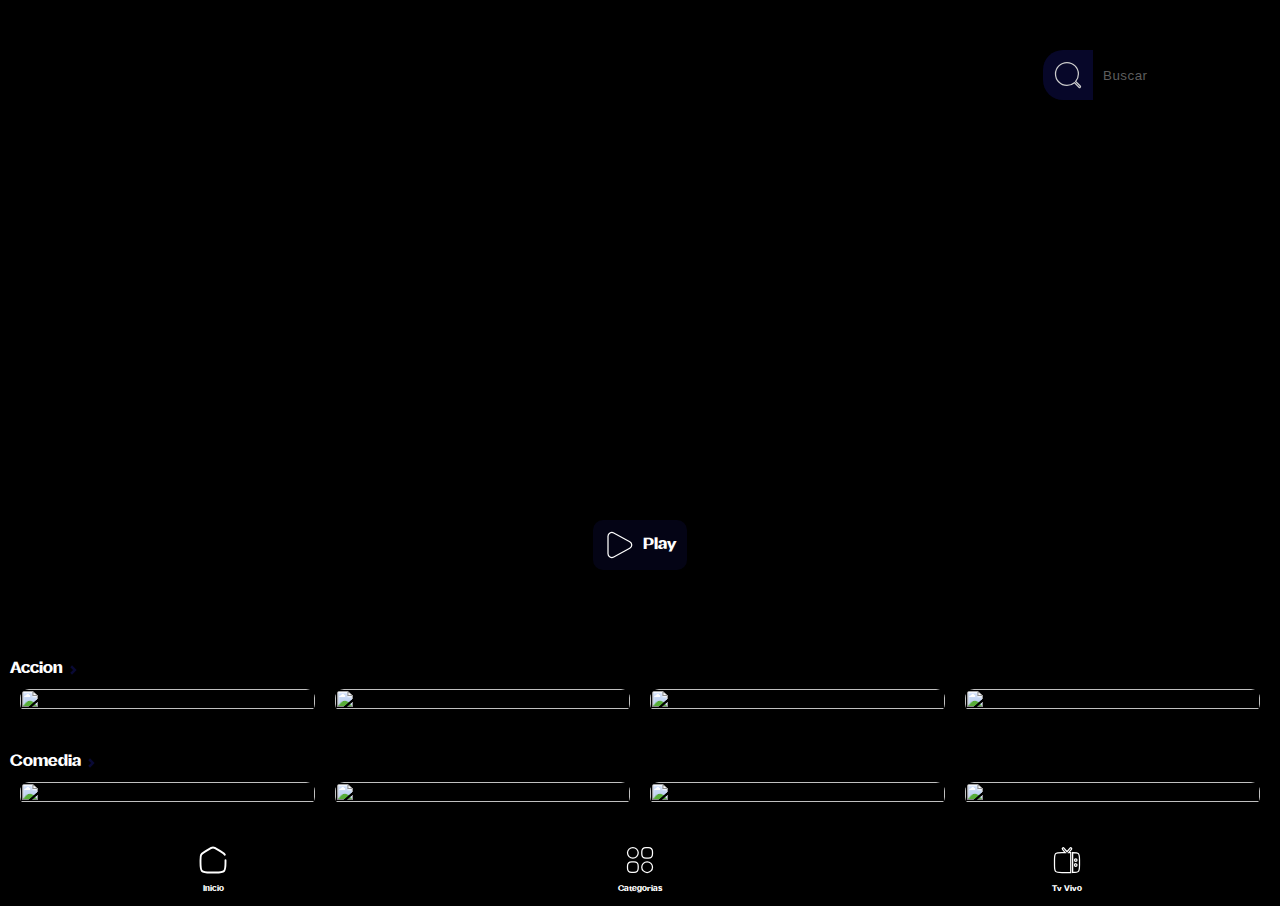
==== index.html @ 4cda4811 "Update index.html" ====
<!DOCTYPE html>
<html lang="en">
<head>
    <meta charset="UTF-8">
    <meta name="viewport" content="width=device-width, initial-scale=1.0">
    <link rel="stylesheet" href="styles.css">
    <title>Evolum</title>
</head>
<body>

<div class="buscador">
    <div class="contencedor-buscador">
    <svg class="iconos-svg-lupa" xmlns="http://www.w3.org/2000/svg" width="800px" height="800px" viewBox="0 0 24 24" fill="none">
        <path fill-rule="evenodd" clip-rule="evenodd" d="M21.7883 21.7883C22.0706 21.506 22.0706 21.0483 21.7883 20.7659L18.1224 17.1002C19.4884 15.5007 20.3133 13.425 20.3133 11.1566C20.3133 6.09956 16.2137 2 11.1566 2C6.09956 2 2 6.09956 2 11.1566C2 16.2137 6.09956 20.3133 11.1566 20.3133C13.4249 20.3133 15.5006 19.4885 17.1 18.1225L20.7659 21.7883C21.0483 22.0706 21.506 22.0706 21.7883 21.7883Z"></path>
        </svg>
    <input type="text" placeholder="Buscar" class="buscador-input">
</div>
</div>

<div class="menu">
        <div class="opciones-texto-svg">
            <svg class="iconos-svg" xmlns="http://www.w3.org/2000/svg" width="800px" height="800px" viewBox="0 0 24 24" fill="none">

                <path class="Logo-menu-svg-path" d="M22 12.2039V13.725C22 17.6258 22 19.5763 20.8284 20.7881C19.6569 22 17.7712 22 14 22H10C6.22876 22 4.34315 22 3.17157 20.7881C2 19.5763 2 17.6258 2 13.725V12.2039C2 9.91549 2 8.77128 2.5192 7.82274C3.0384 6.87421 3.98695 6.28551 5.88403 5.10813L7.88403 3.86687C9.88939 2.62229 10.8921 2 12 2C13.1079 2 14.1106 2.62229 16.116 3.86687L18.116 5.10812C20.0131 6.28551 20.9616 6.87421 21.4808 7.82274" stroke-width="1.5" stroke-linecap="round"></path>
                </svg>
            <p class="opciones-menu-p">
                Inicio
            </p>
        </div>
        <div class="opciones-texto-svg">
            <svg class="iconos-svg" xmlns="http://www.w3.org/2000/svg" width="800px" height="800px" viewBox="0 0 24 24" fill="none">
                <path class="Logo-menu-svg-path" d="M18.6695 2H16.7695C14.5895 2 13.4395 3.15 13.4395 5.33V7.23C13.4395 9.41 14.5895 10.56 16.7695 10.56H18.6695C20.8495 10.56 21.9995 9.41 21.9995 7.23V5.33C21.9995 3.15 20.8495 2 18.6695 2Z" />
                <path class="Logo-menu-svg-path" d="M7.24 13.4297H5.34C3.15 13.4297 2 14.5797 2 16.7597V18.6597C2 20.8497 3.15 21.9997 5.33 21.9997H7.23C9.41 21.9997 10.56 20.8497 10.56 18.6697V16.7697C10.57 14.5797 9.42 13.4297 7.24 13.4297Z" />
                <path class="Logo-menu-svg-path" d="M6.29 10.58C8.6593 10.58 10.58 8.6593 10.58 6.29C10.58 3.9207 8.6593 2 6.29 2C3.9207 2 2 3.9207 2 6.29C2 8.6593 3.9207 10.58 6.29 10.58Z" />
                <path class="Logo-menu-svg-path" d="M17.7099 22.0019C20.0792 22.0019 21.9999 20.0812 21.9999 17.7119C21.9999 15.3426 20.0792 13.4219 17.7099 13.4219C15.3406 13.4219 13.4199 15.3426 13.4199 17.7119C13.4199 20.0812 15.3406 22.0019 17.7099 22.0019Z" />
                </svg>
            <p class="opciones-menu-p">
                Categorias
            </p>
        </div>
        <div class="opciones-texto-svg">
            <svg class="iconos-svg" xmlns="http://www.w3.org/2000/svg" width="800px" height="800px" viewBox="0 0 24 24" fill="none">
                <path class="Logo-menu-svg-path" d="M22 16.0001V12.0001C22 9.17169 22 7.75747 21.1213 6.87879C20.296 6.05349 18.9983 6.00336 16.5 6.00031V21.9999C18.9983 21.9969 20.296 21.9467 21.1213 21.1214C22 20.2428 22 18.8285 22 16.0001ZM19 11C19.5523 11 20 11.4477 20 12C20 12.5523 19.5523 13 19 13C18.4477 13 18 12.5523 18 12C18 11.4477 18.4477 11 19 11ZM19 15C19.5523 15 20 15.4477 20 16C20 16.5523 19.5523 17 19 17C18.4477 17 18 16.5523 18 16C18 15.4477 18.4477 15 19 15Z" />
                <path class="Logo-menu-svg-path" d="M15.5694 3.48811L13.4163 6.00011H15V22.0001L8 22.0001C5.17157 22.0001 3.75736 22.0001 2.87868 21.1214C2 20.2428 2 18.8285 2 16.0001V12.0001C2 9.17169 2 7.75747 2.87868 6.87879C3.75736 6.00011 5.17157 6.00011 8 6.00011H10.5837L8.43054 3.48811C8.16098 3.17361 8.1974 2.70014 8.51189 2.43057C8.82639 2.16101 9.29986 2.19743 9.56943 2.51192L12 5.34757L14.4305 2.51192C14.7001 2.19743 15.1736 2.161 15.4881 2.43057C15.8026 2.70014 15.839 3.17361 15.5694 3.48811Z" />
                </svg>
            <p class="opciones-menu-p">
                Tv Vivo
            </p>
        </div>
</div>

<div class="imagen-grande">
    <img src="https://media.themoviedb.org/t/p/w1280/bJUykqWBzpE7qYfmPsdMAKNa3Ap.png" alt="" class="logo-img-grande">
        <a href="PELICULA/spider_Man_cruzando_el_multiverso.html" class="boton-ver-pelicula-imagen-grande"><svg class="play-svg" xmlns="http://www.w3.org/2000/svg" width="800px" height="800px" viewBox="0 0 24 24" fill="none">
            <path d="M21.4086 9.35258C23.5305 10.5065 23.5305 13.4935 21.4086 14.6474L8.59662 21.6145C6.53435 22.736 4 21.2763 4 18.9671L4 5.0329C4 2.72368 6.53435 1.26402 8.59661 2.38548L21.4086 9.35258Z" />
            </svg> Play</a>
        <div class="degradado-imagen-grande"></div>
        <div class="imagen-grande-img"></div>
</div>

<div class="peliculas-series">
    <p class="titulo-categoria">Accion <svg class="flecha-titulo" xmlns="http://www.w3.org/2000/svg" width="800px" height="800px" viewBox="0 0 16 16" fill="none">
        <path d="M8.1716 8.00003L3.58582 3.41424L6.41424 0.585815L13.8285 8.00003L6.41424 15.4142L3.58582 12.5858L8.1716 8.00003Z" fill="#000000"/>
        </svg></p>
    <div class="imagenes-peliculas-series">
        <a class="link-pelicula" href="PELICULA/deadpool_y_wolverine.html"><img class="img-peliculas-series-img" src="https://media.themoviedb.org/t/p/w1000_and_h563_face/oMJBJZ5N4J84Z56B6oYNc77C1wL.jpg" alt=""></a>
        <a class="link-pelicula" href="PELICULA/deadpool_y_wolverine.html"><img class="img-peliculas-series-img" src="https://media.themoviedb.org/t/p/w1000_and_h563_face/9TPE8OxQozui6weF2VM7WDGQ48t.jpg" alt=""></a>
        <a class="link-pelicula" href="PELICULA/deadpool_y_wolverine.html"><img class="img-peliculas-series-img" src="https://media.themoviedb.org/t/p/w1000_and_h563_face/1jxm0N4l4qwFiN3Nq47BBnRABAa.jpg" alt=""></a>
        <a class="link-pelicula" href="PELICULA/deadpool_y_wolverine.html"><img class="img-peliculas-series-img" src="https://media.themoviedb.org/t/p/w1000_and_h563_face/4dbuIpd2jHj0L4Tu2Uj7BTpiqBB.jpg" alt=""></a>
        <img class="img-peliculas-series-img" id="Img-ouculta" src="https://media.themoviedb.org/t/p/w1000_and_h563_face/h92NAX7mEsa2aeOEUqin1ciCdJ8.jpg" alt="">
        <img class="img-peliculas-series-img" id="Img-ouculta" src="https://media.themoviedb.org/t/p/w1000_and_h563_face/jpiw4h4VeSXlPjn6cLzSEeT6vDE.jpg" alt="">
    </div>
</div>

<div class="peliculas-series">
    <p class="titulo-categoria">Comedia <svg class="flecha-titulo" xmlns="http://www.w3.org/2000/svg" width="800px" height="800px" viewBox="0 0 16 16" fill="none">
        <path d="M8.1716 8.00003L3.58582 3.41424L6.41424 0.585815L13.8285 8.00003L6.41424 15.4142L3.58582 12.5858L8.1716 8.00003Z" fill="#000000"/>
        </svg></p>
    <div class="imagenes-peliculas-series">
        <img class="img-peliculas-series-img" src="https://media.themoviedb.org/t/p/w1000_and_h563_face/ckwhEokrbEahSjZHFraazSKwOov.jpg" alt="">
        <img class="img-peliculas-series-img" src="https://media.themoviedb.org/t/p/w1000_and_h563_face/pNcfXz4kbrd40hLyOLeKeU7MkYE.jpg" alt="">
        <img class="img-peliculas-series-img" src="https://media.themoviedb.org/t/p/w1000_and_h563_face/1jxm0N4l4qwFiN3Nq47BBnRABAa.jpg" alt="">
        <img class="img-peliculas-series-img" src="https://media.themoviedb.org/t/p/w1000_and_h563_face/893FGtOh9zMb9d5xXevIzheoge9.jpg" alt="">
        <img class="img-peliculas-series-img" id="Img-ouculta" src="https://media.themoviedb.org/t/p/w1000_and_h563_face/1uNB0B9396MQQrOU3fBH7ywkCAT.jpg" alt="">
        <img class="img-peliculas-series-img" id="Img-ouculta" src="https://media.themoviedb.org/t/p/w1000_and_h563_face/zqGECuqPliOQ4jv5PurgoPbQZ6a.jpg" alt="">
    </div>
</div>

<div class="espacio"></div>
</body>
</html>
---- styles.css ----
:root {
    --Evolum: hsl(240, 70%, 12%);
}
*{
    margin: 0px;
    padding: 0px;
    box-sizing: border-box;
    transition: 200ms;
    text-align: center;

}
@font-face {
    font-family: "MiFuente";
    src: url("FreganSansBold.otf") format("opentype"),
    font-weight
}
body{
    background-color: black;
    outline: none;
    -webkit-tap-highlight-color: transparent;
}

.menu {
    width: 100%;
    height: 60px;
    overflow: hidden;
    display: flex;
    justify-content: space-around;
    bottom: 0;
    position: fixed;
    background: #000000;
    align-items: center;
    transition: 100ms;
    z-index: 999;
}
.opciones-texto-svg {
    width: 50px;
    height: 50px;
    overflow: hidden;
}
svg.iconos-svg {
    width: 30px;
    height: 30px;
    margin: 0px 10px;
    stroke: white;
    cursor: pointer;
}

svg.iconos-svg:hover{
    stroke: var(--Evolum);

}
p.opciones-menu-p {
    text-align: center;
    font-family: 'MiFuente';
    font-size: .5rem;
    color: white;
    margin: 5px 0px 0px 0px ;
}
.imagen-grande {
    width: 100%;
    height: 70vh;
    overflow: hidden;
    position: relative;
    display: flex;
    justify-content: center;
    align-items: end;
}
.degradado-imagen-grande {
    width: 100%;
    height: 100%;
    position: absolute;
    background: linear-gradient(0deg, black, transparent 60%);
}
.imagen-grande-img {
    width: 100%;
    height: 70vh;
    background-size: cover;
    background-image: url(https://image.tmdb.org/t/p/original/kVd3a9YeLGkoeR50jGEXM6EqseS.jpg);
    background-position-y: top;
    background-position-x: center;
}
a.boton-ver-pelicula-imagen-grande {
    position: absolute;
    z-index: 2;
    color: white;
    width: fit-content;
    height: fit-content;
    margin: 0px 0px 60px;
    background: rgba(9, 9, 52, 0.40);
    padding: 10px;
    text-decoration: none;
    border-radius: 10px;
    font-family: 'MiFuente';
    font-size: 1rem;
    text-align: center;
    display: flex;
    align-items: center;
}
a.boton-ver-pelicula-imagen-grande:hover {
    background: var(--Evolum);
}

svg.play-svg {
    width: 30px;
    height: 30px;
    margin: 0px 10px 0px 0px;
}
svg.play-svg path {
stroke: white;
}
.buscador {
    width: 100%;
    height: 50px;
    position: fixed;
    z-index: 2;
    display: flex;
    justify-content: flex-end;
    margin: 50px 0px 0px 0px;
    align-items: center;
}
.contencedor-buscador {
    display: flex;
    align-items: center;
    background: var(--Evolum);
    height: 50px;
    border-top-left-radius: 20px;
    border-bottom-left-radius: 20px;
    opacity: .8;
}
.contencedor-buscador:hover{
opacity: 1;
}
input.buscador-input {
    height: 50px;
    background: black;
    border: none;
    color: white;
    outline: none;
    text-align: left;
    padding: 0px 0px 0px 10px;
    letter-spacing: .5px;
}

svg.iconos-svg-lupa{
    width: 30px;
    height: 30px;
    margin: 0px 10px;
    stroke: white;
    cursor: pointer;
}
.peliculas-series {
    margin: 30px 0px 0px 0px;
    width: 100%;
}
p.titulo-categoria {
    color: white;
    text-align: justify;
    width: fit-content;
    margin: 0px 0px 10px 10px;
    font-family: 'MiFuente';
    font-size: 1rem;
}
.imagenes-peliculas-series {
    width: 100%;
    height: fit-content;
    overflow: auto;
    padding: 0px 10px;
    display: flex
;
}

img.img-peliculas-series-img {
    width: 100%;
    padding: 10px;
    border-radius: 19px;
    height: fit-content;
    min-width: 230px;
}
.espacio{
    width: 100%;
    height: 90px;
    background-color: black;
}
p.titulo-categoria {
    color: white;
    text-align: justify;
    width: fit-content;
    margin: 0px 0px 0px 10px;
    font-family: 'MiFuente';
    display: flex
;
    align-items: center;
}
svg.flecha-titulo {
    width: 10px;
    height: 10px;
    margin: 0px 0px 0px 5px;
}
svg.flecha-titulo path {
fill: var(--Evolum);
}
#Img-ouculta{
    display: none;
}
img.logo-img-grande {
    position: absolute;
    width: 400px;
    margin: 0px 0px 130px 0px;
    z-index: 1;
}
.link-pelicula{
    width: min-content;
    width: 25%;
    min-width: 230px;
}
/* aca para abajo esta la parte de pelicula */
.video-pelicula{
    width: 100%;
    display: flex;
    justify-content: center;
    align-items: center;
  }
  
  .pelicula-mp4 {
  width: 100%;
  height: 50vh;
  object-fit: cover;
  border: none;
  max-width: 800px;
  }
  .play-reproducir-svg {
      position: absolute;
      width: 20%;
      height: 20%;
      z-index: 1;
  }
  svg.play-reproducir-svg path {
      stroke: var(--Evolum);
  }
  .degradado-padre {
      width: 100%;
      height: 50vh;
      position: absolute;
      display: flex;
      align-items: end;
  }
  .degradado-hijo {
      width: 100%;
      height: 10vh;
      background: linear-gradient(360deg, black, transparent 30%);
  }
  
  
  .informacion-pelicula-serie {
    margin: 30px 0px 0px 0px;
      position: absolute;
      width: 100%;
  }
  a.reproducir-pelicula {
      background: #090933;
      padding: 10px;
      display: flex;
      align-items: center;
      border-radius: 40px;
      color: white;
      text-decoration: none;
      font-family: 'MiFuente';
      width: fit-content;
      height: fit-content;
      margin: 0px 0px 0px 10px;
  }
  svg.play-reproducir-svg-2 {
      width: 30px;
      height: 30px;
      fill: white;
      margin: 0px 5px;
  }
  .botones-reproducir-compartir {
      width: 100%;
      height: fit-content;
      display: flex
  ;
  }
  a.compartir {
      display: flex;
      align-items: center;
      background: var(--Evolum);
      margin: 0px 10px;
      border-radius: 20px;
  }
  .logo-img {
      width: 100%;
      height: fit-content;
      display: flex
  ;
  }
  img.logo-pelicula-serie {
      width: 60%;
      margin: 20px 0px 0px 10px;
      max-width: 310px;
      min-width: 225px;
  }
  p.descripcion {
      width: 100%;
      color: #ffffffb3;
      text-align: justify;
      padding: 10px;
      font-size: 1rem;
      font-family: sans-serif;
      height: 100px;
      overflow: auto;
      margin: 10px 0px 0px 0px;
  }
  p.resumen {
    width: fit-content;
    margin: 40px 10px 0px 10px;
    color: white;
    text-align: justify;
    font-size: 1.3rem;
    font-family: 'MiFuente';
}
.imagenes-pelicula {
    width: 90%;
    margin: 30px 0px 0px 10%;
    padding: 10px 0px 10px 10px;
    background: hsl(240, 70%, 12%);
    border-top-left-radius: 30px;
    border-bottom-left-radius: 30px;
}
p.Galeria {
    color: white;
    font-size: 1.5rem;
    text-align: justify;
    margin: 0px 0px 10px 10px;
    width: fit-content;
    font-family: 'MiFuente';
}
.img-galeria {
    width: 100%;
    display: flex
;
}
.img-galeria {
    width: 100%;
    display: flex;
    overflow: auto;
}
img.img-galeria-img {
    width: 80%;
    padding: 5px;
    border-radius: 10px;
    object-fit: cover;
}
/* termina parte de la pelicula */
@media (max-width: 621px) {
    .imagen-grande-img {
        background-image: url(https://image.tmdb.org/t/p/original/uc5U4GCZu9Z2Zb3yqk5fZfLwawR.jpg);
        background-position-y: top;
        background-position-x: center;

    }
    #Img-ouculta{
        display: block;
    }
    img.logo-img-grande {
        position: absolute;
        width: 300px;
        margin: 0px 0px 130px 0px;
        z-index: 1;
    }
  }
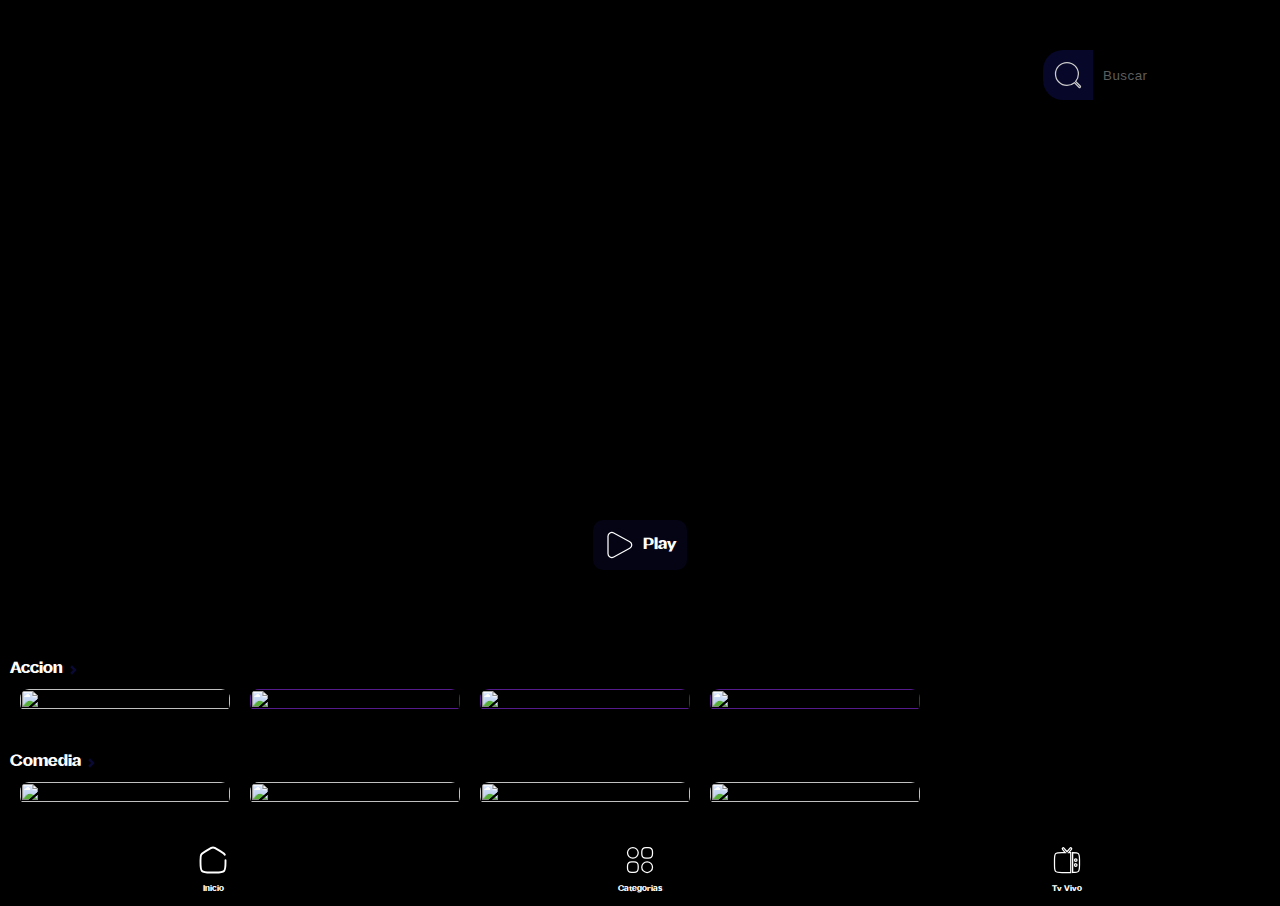
==== commit 62b50c8a: "Update index.html" ====
--- a/index.html
+++ b/index.html
@@ -7,6 +7,31 @@
     <title>Evolum</title>
 </head>
 <body>
+
+<style>
+.imagen-grande-img {
+    width: 100%;
+    height: 70vh;
+    background-size: cover;
+    background-image: url(https://image.tmdb.org/t/p/original/kVd3a9YeLGkoeR50jGEXM6EqseS.jpg);
+    background-position-y: top;
+    background-position-x: center;
+}
+@media (max-width: 621px) {
+    .imagen-grande-img {
+        background-image: url(https://image.tmdb.org/t/p/original/uc5U4GCZu9Z2Zb3yqk5fZfLwawR.jpg);
+        background-position-y: top;
+        background-position-x: center;
+
+    }
+    img.logo-img-grande {
+        position: absolute;
+        width: 300px;
+        margin: 0px 0px 130px 0px;
+        z-index: 1;
+    }
+  }
+</style>    
 
 <div class="buscador">
     <div class="contencedor-buscador">
@@ -64,11 +89,11 @@
         </svg></p>
     <div class="imagenes-peliculas-series">
         <a class="link-pelicula" href="PELICULA/deadpool_y_wolverine.html"><img class="img-peliculas-series-img" src="https://media.themoviedb.org/t/p/w1000_and_h563_face/oMJBJZ5N4J84Z56B6oYNc77C1wL.jpg" alt=""></a>
-        <a class="link-pelicula" href="PELICULA/deadpool_y_wolverine.html"><img class="img-peliculas-series-img" src="https://media.themoviedb.org/t/p/w1000_and_h563_face/9TPE8OxQozui6weF2VM7WDGQ48t.jpg" alt=""></a>
-        <a class="link-pelicula" href="PELICULA/deadpool_y_wolverine.html"><img class="img-peliculas-series-img" src="https://media.themoviedb.org/t/p/w1000_and_h563_face/1jxm0N4l4qwFiN3Nq47BBnRABAa.jpg" alt=""></a>
-        <a class="link-pelicula" href="PELICULA/deadpool_y_wolverine.html"><img class="img-peliculas-series-img" src="https://media.themoviedb.org/t/p/w1000_and_h563_face/4dbuIpd2jHj0L4Tu2Uj7BTpiqBB.jpg" alt=""></a>
-        <img class="img-peliculas-series-img" id="Img-ouculta" src="https://media.themoviedb.org/t/p/w1000_and_h563_face/h92NAX7mEsa2aeOEUqin1ciCdJ8.jpg" alt="">
-        <img class="img-peliculas-series-img" id="Img-ouculta" src="https://media.themoviedb.org/t/p/w1000_and_h563_face/jpiw4h4VeSXlPjn6cLzSEeT6vDE.jpg" alt="">
+        <a class="link-pelicula" href=""><img class="img-peliculas-series-img" src="https://media.themoviedb.org/t/p/w1000_and_h563_face/9TPE8OxQozui6weF2VM7WDGQ48t.jpg" alt=""></a>
+        <a class="link-pelicula" href=""><img class="img-peliculas-series-img" src="https://media.themoviedb.org/t/p/w1000_and_h563_face/1jxm0N4l4qwFiN3Nq47BBnRABAa.jpg" alt=""></a>
+        <a class="link-pelicula" href=""><img class="img-peliculas-series-img" src="https://media.themoviedb.org/t/p/w1000_and_h563_face/4dbuIpd2jHj0L4Tu2Uj7BTpiqBB.jpg" alt=""></a>
+        <a class="link-pelicula" href=""></a><img class="img-peliculas-series-img" id="Img-ouculta" src="https://media.themoviedb.org/t/p/w1000_and_h563_face/h92NAX7mEsa2aeOEUqin1ciCdJ8.jpg" alt=""></a>
+        <a class="link-pelicula" href=""></a><img class="img-peliculas-series-img" id="Img-ouculta" src="https://media.themoviedb.org/t/p/w1000_and_h563_face/jpiw4h4VeSXlPjn6cLzSEeT6vDE.jpg" alt=""></a>
     </div>
 </div>
 
@@ -77,12 +102,12 @@
         <path d="M8.1716 8.00003L3.58582 3.41424L6.41424 0.585815L13.8285 8.00003L6.41424 15.4142L3.58582 12.5858L8.1716 8.00003Z" fill="#000000"/>
         </svg></p>
     <div class="imagenes-peliculas-series">
-        <img class="img-peliculas-series-img" src="https://media.themoviedb.org/t/p/w1000_and_h563_face/ckwhEokrbEahSjZHFraazSKwOov.jpg" alt="">
-        <img class="img-peliculas-series-img" src="https://media.themoviedb.org/t/p/w1000_and_h563_face/pNcfXz4kbrd40hLyOLeKeU7MkYE.jpg" alt="">
-        <img class="img-peliculas-series-img" src="https://media.themoviedb.org/t/p/w1000_and_h563_face/1jxm0N4l4qwFiN3Nq47BBnRABAa.jpg" alt="">
-        <img class="img-peliculas-series-img" src="https://media.themoviedb.org/t/p/w1000_and_h563_face/893FGtOh9zMb9d5xXevIzheoge9.jpg" alt="">
-        <img class="img-peliculas-series-img" id="Img-ouculta" src="https://media.themoviedb.org/t/p/w1000_and_h563_face/1uNB0B9396MQQrOU3fBH7ywkCAT.jpg" alt="">
-        <img class="img-peliculas-series-img" id="Img-ouculta" src="https://media.themoviedb.org/t/p/w1000_and_h563_face/zqGECuqPliOQ4jv5PurgoPbQZ6a.jpg" alt="">
+        <a class="link-pelicula" href="PELICULA/padre_no_hay_mas_que_uno_3.html"><img class="img-peliculas-series-img" src="https://media.themoviedb.org/t/p/w1000_and_h563_face/ckwhEokrbEahSjZHFraazSKwOov.jpg" alt=""></a>
+         <a class="link-pelicula" href="PELICULA/padre_no_hay_mas_que_uno_3.html"><img class="img-peliculas-series-img" src="https://media.themoviedb.org/t/p/w1000_and_h563_face/pNcfXz4kbrd40hLyOLeKeU7MkYE.jpg" alt=""></a>
+         <a class="link-pelicula" href="PELICULA/padre_no_hay_mas_que_uno_3.html"><img class="img-peliculas-series-img" src="https://media.themoviedb.org/t/p/w1000_and_h563_face/1jxm0N4l4qwFiN3Nq47BBnRABAa.jpg" alt=""></a>
+         <a class="link-pelicula" href="PELICULA/padre_no_hay_mas_que_uno_3.html"><img class="img-peliculas-series-img" src="https://media.themoviedb.org/t/p/w1000_and_h563_face/893FGtOh9zMb9d5xXevIzheoge9.jpg" alt=""></a>
+         <a class="link-pelicula" href="PELICULA/padre_no_hay_mas_que_uno_3.html"><img class="img-peliculas-series-img" id="Img-ouculta" src="https://media.themoviedb.org/t/p/w1000_and_h563_face/1uNB0B9396MQQrOU3fBH7ywkCAT.jpg" alt=""></a>
+         <a class="link-pelicula" href="PELICULA/padre_no_hay_mas_que_uno_3.html"><img class="img-peliculas-series-img" id="Img-ouculta" src="https://media.themoviedb.org/t/p/w1000_and_h563_face/zqGECuqPliOQ4jv5PurgoPbQZ6a.jpg" alt=""></a>
     </div>
 </div>
 
--- a/styles.css
+++ b/styles.css
@@ -71,14 +71,6 @@
     height: 100%;
     position: absolute;
     background: linear-gradient(0deg, black, transparent 60%);
-}
-.imagen-grande-img {
-    width: 100%;
-    height: 70vh;
-    background-size: cover;
-    background-image: url(https://image.tmdb.org/t/p/original/kVd3a9YeLGkoeR50jGEXM6EqseS.jpg);
-    background-position-y: top;
-    background-position-x: center;
 }
 a.boton-ver-pelicula-imagen-grande {
     position: absolute;
@@ -347,26 +339,17 @@
     overflow: auto;
 }
 img.img-galeria-img {
-    width: 80%;
+    width: 251px;
     padding: 5px;
     border-radius: 10px;
     object-fit: cover;
+    height: 145px;
 }
 /* termina parte de la pelicula */
 @media (max-width: 621px) {
-    .imagen-grande-img {
-        background-image: url(https://image.tmdb.org/t/p/original/uc5U4GCZu9Z2Zb3yqk5fZfLwawR.jpg);
-        background-position-y: top;
-        background-position-x: center;
-
-    }
+
     #Img-ouculta{
         display: block;
     }
-    img.logo-img-grande {
-        position: absolute;
-        width: 300px;
-        margin: 0px 0px 130px 0px;
-        z-index: 1;
-    }
-  }
+
+  }
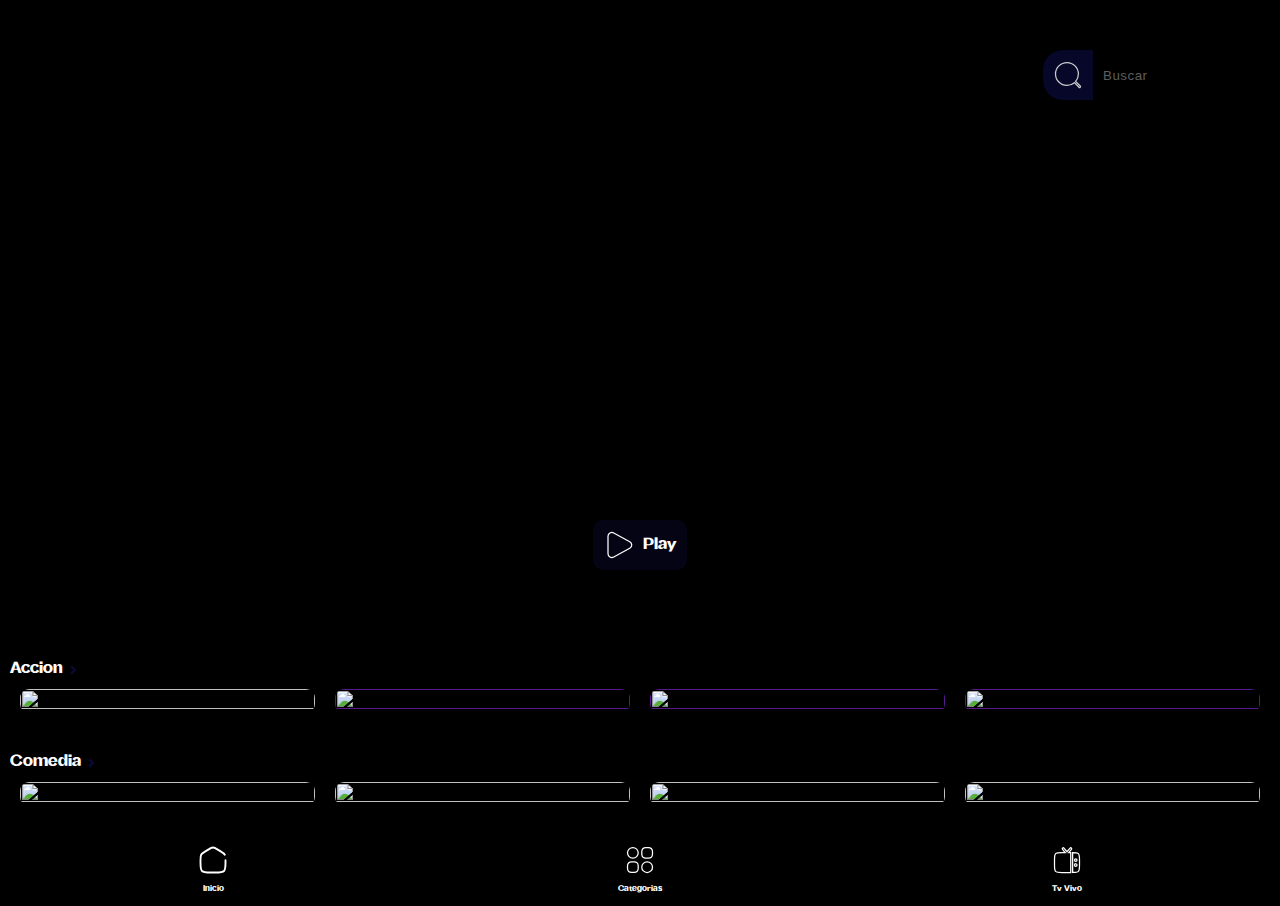
==== commit 412b226a: "Update index.html" ====
--- a/index.html
+++ b/index.html
@@ -92,8 +92,8 @@
         <a class="link-pelicula" href=""><img class="img-peliculas-series-img" src="https://media.themoviedb.org/t/p/w1000_and_h563_face/9TPE8OxQozui6weF2VM7WDGQ48t.jpg" alt=""></a>
         <a class="link-pelicula" href=""><img class="img-peliculas-series-img" src="https://media.themoviedb.org/t/p/w1000_and_h563_face/1jxm0N4l4qwFiN3Nq47BBnRABAa.jpg" alt=""></a>
         <a class="link-pelicula" href=""><img class="img-peliculas-series-img" src="https://media.themoviedb.org/t/p/w1000_and_h563_face/4dbuIpd2jHj0L4Tu2Uj7BTpiqBB.jpg" alt=""></a>
-        <a class="link-pelicula" href=""></a><img class="img-peliculas-series-img" id="Img-ouculta" src="https://media.themoviedb.org/t/p/w1000_and_h563_face/h92NAX7mEsa2aeOEUqin1ciCdJ8.jpg" alt=""></a>
-        <a class="link-pelicula" href=""></a><img class="img-peliculas-series-img" id="Img-ouculta" src="https://media.themoviedb.org/t/p/w1000_and_h563_face/jpiw4h4VeSXlPjn6cLzSEeT6vDE.jpg" alt=""></a>
+        <a class="link-pelicula" id="Img-ouculta"  href=""><img class="img-peliculas-series-img"src="https://media.themoviedb.org/t/p/w1000_and_h563_face/h92NAX7mEsa2aeOEUqin1ciCdJ8.jpg" alt=""></a>
+        <a class="link-pelicula" id="Img-ouculta" href=""><img class="img-peliculas-series-img" src="https://media.themoviedb.org/t/p/w1000_and_h563_face/jpiw4h4VeSXlPjn6cLzSEeT6vDE.jpg" alt=""></a>
     </div>
 </div>
 
@@ -102,12 +102,12 @@
         <path d="M8.1716 8.00003L3.58582 3.41424L6.41424 0.585815L13.8285 8.00003L6.41424 15.4142L3.58582 12.5858L8.1716 8.00003Z" fill="#000000"/>
         </svg></p>
     <div class="imagenes-peliculas-series">
-        <a class="link-pelicula" href="PELICULA/padre_no_hay_mas_que_uno_3.html"><img class="img-peliculas-series-img" src="https://media.themoviedb.org/t/p/w1000_and_h563_face/ckwhEokrbEahSjZHFraazSKwOov.jpg" alt=""></a>
+         <a class="link-pelicula" href="PELICULA/padre_no_hay_mas_que_uno_3.html"><img class="img-peliculas-series-img" src="https://media.themoviedb.org/t/p/w1000_and_h563_face/ckwhEokrbEahSjZHFraazSKwOov.jpg" alt=""></a>
          <a class="link-pelicula" href="PELICULA/padre_no_hay_mas_que_uno_3.html"><img class="img-peliculas-series-img" src="https://media.themoviedb.org/t/p/w1000_and_h563_face/pNcfXz4kbrd40hLyOLeKeU7MkYE.jpg" alt=""></a>
          <a class="link-pelicula" href="PELICULA/padre_no_hay_mas_que_uno_3.html"><img class="img-peliculas-series-img" src="https://media.themoviedb.org/t/p/w1000_and_h563_face/1jxm0N4l4qwFiN3Nq47BBnRABAa.jpg" alt=""></a>
          <a class="link-pelicula" href="PELICULA/padre_no_hay_mas_que_uno_3.html"><img class="img-peliculas-series-img" src="https://media.themoviedb.org/t/p/w1000_and_h563_face/893FGtOh9zMb9d5xXevIzheoge9.jpg" alt=""></a>
-         <a class="link-pelicula" href="PELICULA/padre_no_hay_mas_que_uno_3.html"><img class="img-peliculas-series-img" id="Img-ouculta" src="https://media.themoviedb.org/t/p/w1000_and_h563_face/1uNB0B9396MQQrOU3fBH7ywkCAT.jpg" alt=""></a>
-         <a class="link-pelicula" href="PELICULA/padre_no_hay_mas_que_uno_3.html"><img class="img-peliculas-series-img" id="Img-ouculta" src="https://media.themoviedb.org/t/p/w1000_and_h563_face/zqGECuqPliOQ4jv5PurgoPbQZ6a.jpg" alt=""></a>
+         <a class="link-pelicula" id="Img-ouculta" href="PELICULA/padre_no_hay_mas_que_uno_3.html"><img class="img-peliculas-series-img" src="https://media.themoviedb.org/t/p/w1000_and_h563_face/1uNB0B9396MQQrOU3fBH7ywkCAT.jpg" alt=""></a>
+         <a class="link-pelicula" id="Img-ouculta" href="PELICULA/padre_no_hay_mas_que_uno_3.html"><img class="img-peliculas-series-img" src="https://media.themoviedb.org/t/p/w1000_and_h563_face/zqGECuqPliOQ4jv5PurgoPbQZ6a.jpg" alt=""></a>
     </div>
 </div>
 
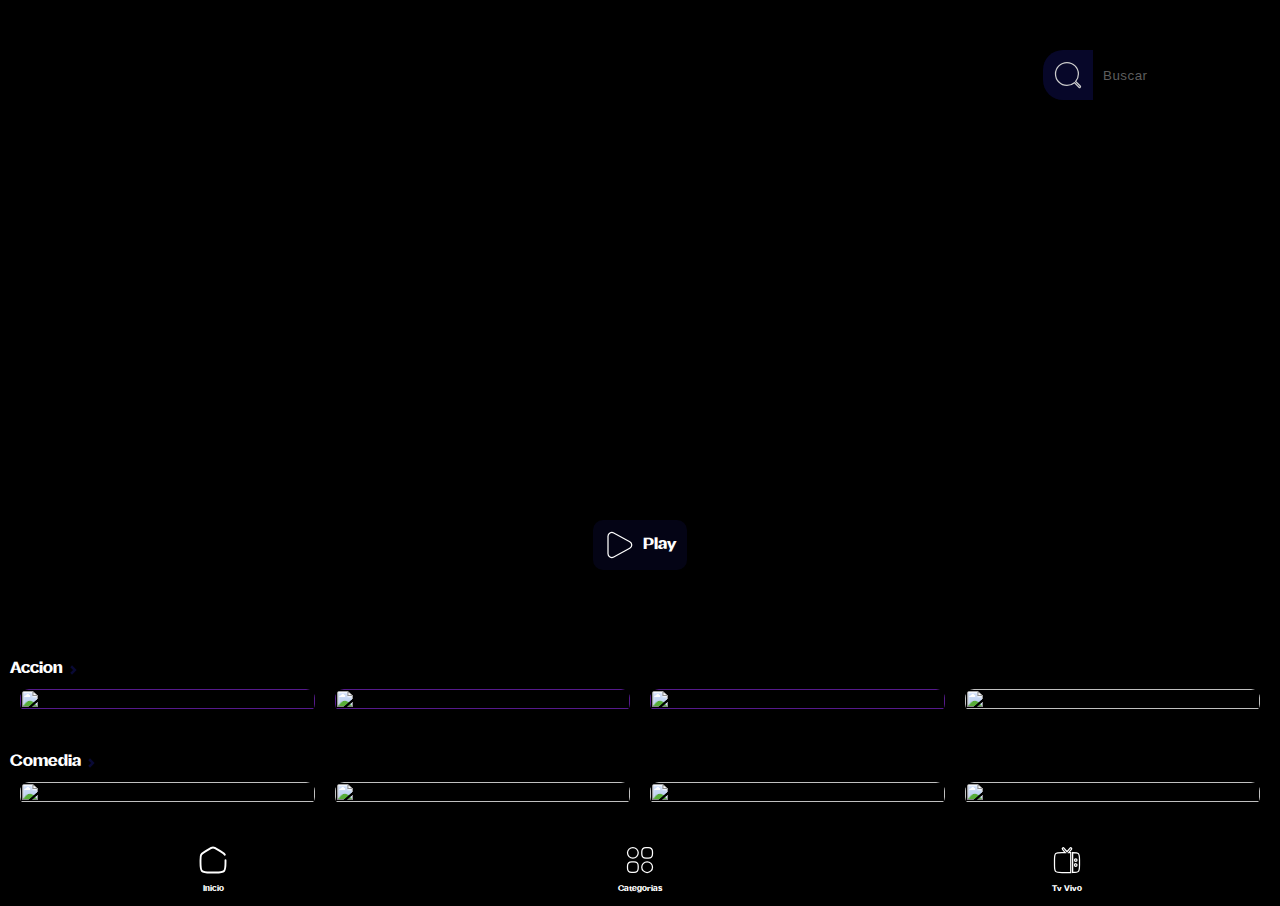
==== commit 2b140656: "Update index.html" ====
--- a/index.html
+++ b/index.html
@@ -88,10 +88,10 @@
         <path d="M8.1716 8.00003L3.58582 3.41424L6.41424 0.585815L13.8285 8.00003L6.41424 15.4142L3.58582 12.5858L8.1716 8.00003Z" fill="#000000"/>
         </svg></p>
     <div class="imagenes-peliculas-series">
-        <a class="link-pelicula" href="PELICULA/deadpool_y_wolverine.html"><img class="img-peliculas-series-img" src="https://media.themoviedb.org/t/p/w1000_and_h563_face/oMJBJZ5N4J84Z56B6oYNc77C1wL.jpg" alt=""></a>
+        <a class="link-pelicula" href=""><img class="img-peliculas-series-img" src="https://media.themoviedb.org/t/p/w1000_and_h563_face/oMJBJZ5N4J84Z56B6oYNc77C1wL.jpg" alt=""></a>
         <a class="link-pelicula" href=""><img class="img-peliculas-series-img" src="https://media.themoviedb.org/t/p/w1000_and_h563_face/9TPE8OxQozui6weF2VM7WDGQ48t.jpg" alt=""></a>
         <a class="link-pelicula" href=""><img class="img-peliculas-series-img" src="https://media.themoviedb.org/t/p/w1000_and_h563_face/1jxm0N4l4qwFiN3Nq47BBnRABAa.jpg" alt=""></a>
-        <a class="link-pelicula" href=""><img class="img-peliculas-series-img" src="https://media.themoviedb.org/t/p/w1000_and_h563_face/4dbuIpd2jHj0L4Tu2Uj7BTpiqBB.jpg" alt=""></a>
+        <a class="link-pelicula" href="PELICULA/deadpool_y_wolverine.html"><img class="img-peliculas-series-img" src="https://media.themoviedb.org/t/p/w1000_and_h563_face/4dbuIpd2jHj0L4Tu2Uj7BTpiqBB.jpg" alt=""></a>
         <a class="link-pelicula" id="Img-ouculta"  href=""><img class="img-peliculas-series-img"src="https://media.themoviedb.org/t/p/w1000_and_h563_face/h92NAX7mEsa2aeOEUqin1ciCdJ8.jpg" alt=""></a>
         <a class="link-pelicula" id="Img-ouculta" href=""><img class="img-peliculas-series-img" src="https://media.themoviedb.org/t/p/w1000_and_h563_face/jpiw4h4VeSXlPjn6cLzSEeT6vDE.jpg" alt=""></a>
     </div>
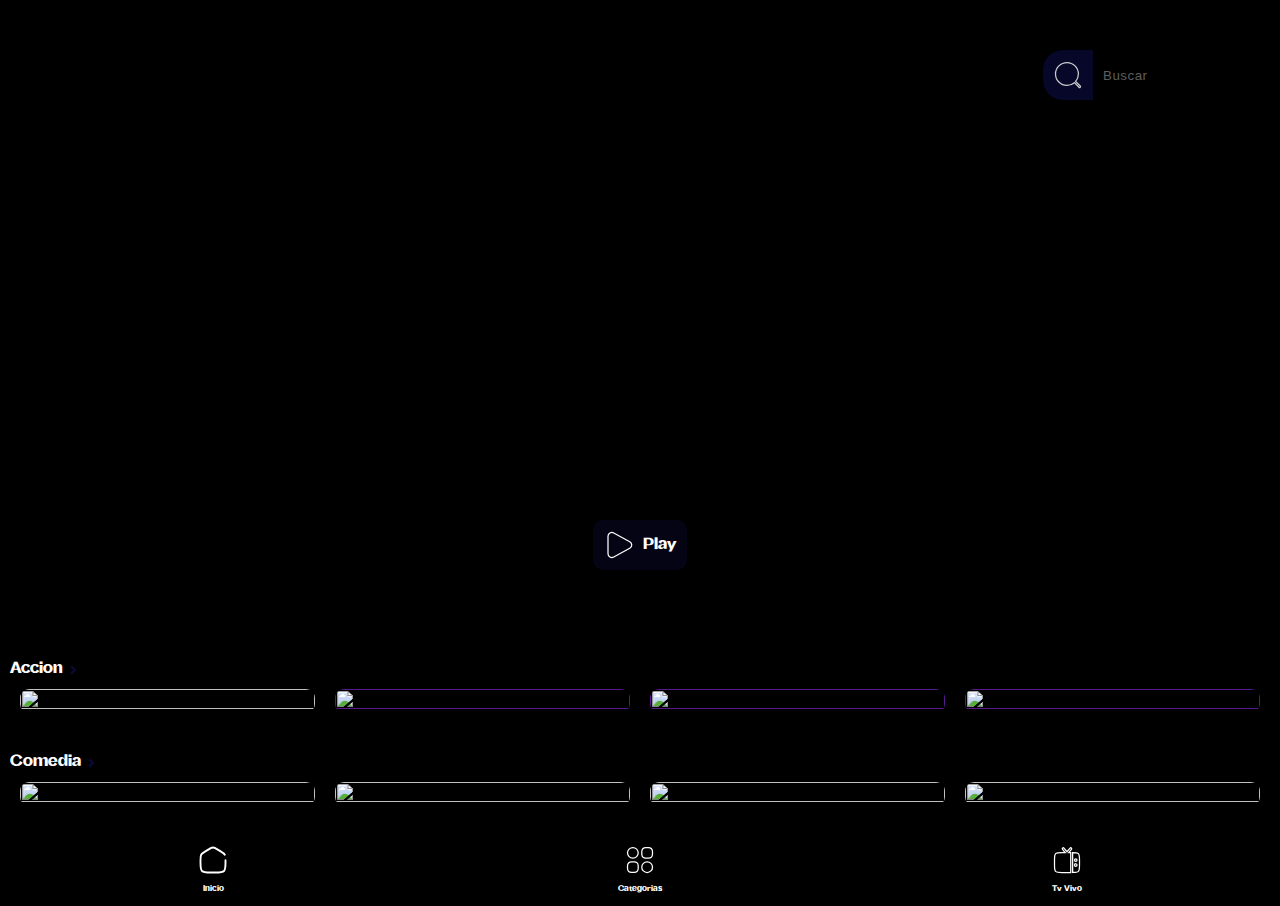
==== commit feac713c: "Update index.html" ====
--- a/index.html
+++ b/index.html
@@ -88,12 +88,12 @@
         <path d="M8.1716 8.00003L3.58582 3.41424L6.41424 0.585815L13.8285 8.00003L6.41424 15.4142L3.58582 12.5858L8.1716 8.00003Z" fill="#000000"/>
         </svg></p>
     <div class="imagenes-peliculas-series">
-        <a class="link-pelicula" href=""><img class="img-peliculas-series-img" src="https://media.themoviedb.org/t/p/w1000_and_h563_face/oMJBJZ5N4J84Z56B6oYNc77C1wL.jpg" alt=""></a>
+        <a class="link-pelicula" href="PELICULA/Mufasa.html"><img class="img-peliculas-series-img" src="https://media.themoviedb.org/t/p/w1000_and_h563_face/oMJBJZ5N4J84Z56B6oYNc77C1wL.jpg" alt=""></a>
         <a class="link-pelicula" href=""><img class="img-peliculas-series-img" src="https://media.themoviedb.org/t/p/w1000_and_h563_face/9TPE8OxQozui6weF2VM7WDGQ48t.jpg" alt=""></a>
         <a class="link-pelicula" href=""><img class="img-peliculas-series-img" src="https://media.themoviedb.org/t/p/w1000_and_h563_face/1jxm0N4l4qwFiN3Nq47BBnRABAa.jpg" alt=""></a>
-        <a class="link-pelicula" href="PELICULA/deadpool_y_wolverine.html"><img class="img-peliculas-series-img" src="https://media.themoviedb.org/t/p/w1000_and_h563_face/4dbuIpd2jHj0L4Tu2Uj7BTpiqBB.jpg" alt=""></a>
+        <a class="link-pelicula" href=""><img class="img-peliculas-series-img" src="https://media.themoviedb.org/t/p/w1000_and_h563_face/4dbuIpd2jHj0L4Tu2Uj7BTpiqBB.jpg" alt=""></a>
         <a class="link-pelicula" id="Img-ouculta"  href=""><img class="img-peliculas-series-img"src="https://media.themoviedb.org/t/p/w1000_and_h563_face/h92NAX7mEsa2aeOEUqin1ciCdJ8.jpg" alt=""></a>
-        <a class="link-pelicula" id="Img-ouculta" href=""><img class="img-peliculas-series-img" src="https://media.themoviedb.org/t/p/w1000_and_h563_face/jpiw4h4VeSXlPjn6cLzSEeT6vDE.jpg" alt=""></a>
+        <a class="link-pelicula" id="Img-ouculta" href="PELICULA/deadpool_y_wolverine.html"><img class="img-peliculas-series-img" src="https://media.themoviedb.org/t/p/w1000_and_h563_face/jpiw4h4VeSXlPjn6cLzSEeT6vDE.jpg" alt=""></a>
     </div>
 </div>
 
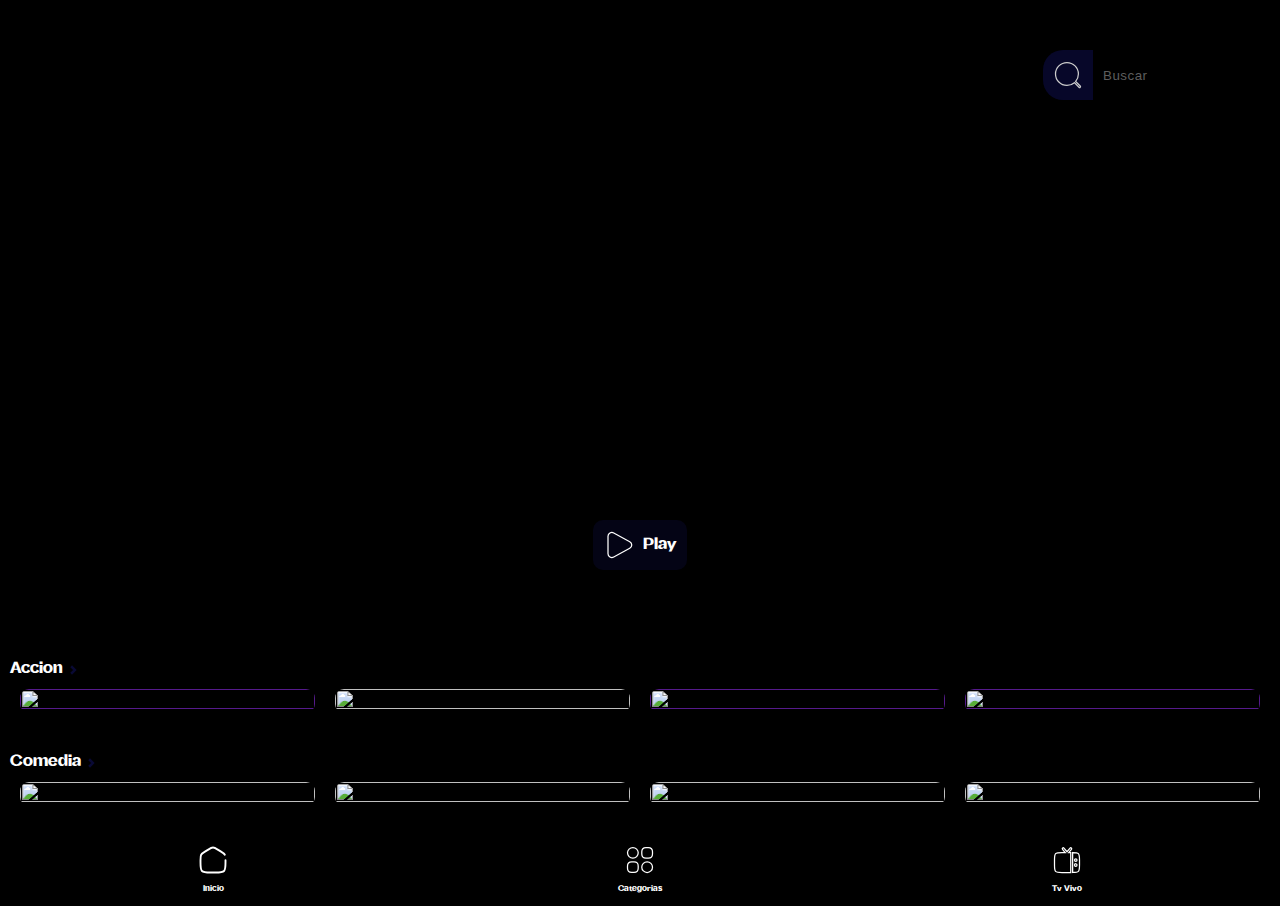
==== commit 9705bec3: "Update index.html" ====
--- a/index.html
+++ b/index.html
@@ -88,8 +88,8 @@
         <path d="M8.1716 8.00003L3.58582 3.41424L6.41424 0.585815L13.8285 8.00003L6.41424 15.4142L3.58582 12.5858L8.1716 8.00003Z" fill="#000000"/>
         </svg></p>
     <div class="imagenes-peliculas-series">
-        <a class="link-pelicula" href="PELICULA/Mufasa.html"><img class="img-peliculas-series-img" src="https://media.themoviedb.org/t/p/w1000_and_h563_face/oMJBJZ5N4J84Z56B6oYNc77C1wL.jpg" alt=""></a>
-        <a class="link-pelicula" href=""><img class="img-peliculas-series-img" src="https://media.themoviedb.org/t/p/w1000_and_h563_face/9TPE8OxQozui6weF2VM7WDGQ48t.jpg" alt=""></a>
+        <a class="link-pelicula" href=""><img class="img-peliculas-series-img" src="https://media.themoviedb.org/t/p/w1000_and_h563_face/oMJBJZ5N4J84Z56B6oYNc77C1wL.jpg" alt=""></a>
+        <a class="link-pelicula" href="PELICULA/Mufasa.html"><img class="img-peliculas-series-img" src="https://media.themoviedb.org/t/p/w1000_and_h563_face/9TPE8OxQozui6weF2VM7WDGQ48t.jpg" alt=""></a>
         <a class="link-pelicula" href=""><img class="img-peliculas-series-img" src="https://media.themoviedb.org/t/p/w1000_and_h563_face/1jxm0N4l4qwFiN3Nq47BBnRABAa.jpg" alt=""></a>
         <a class="link-pelicula" href=""><img class="img-peliculas-series-img" src="https://media.themoviedb.org/t/p/w1000_and_h563_face/4dbuIpd2jHj0L4Tu2Uj7BTpiqBB.jpg" alt=""></a>
         <a class="link-pelicula" id="Img-ouculta"  href=""><img class="img-peliculas-series-img"src="https://media.themoviedb.org/t/p/w1000_and_h563_face/h92NAX7mEsa2aeOEUqin1ciCdJ8.jpg" alt=""></a>
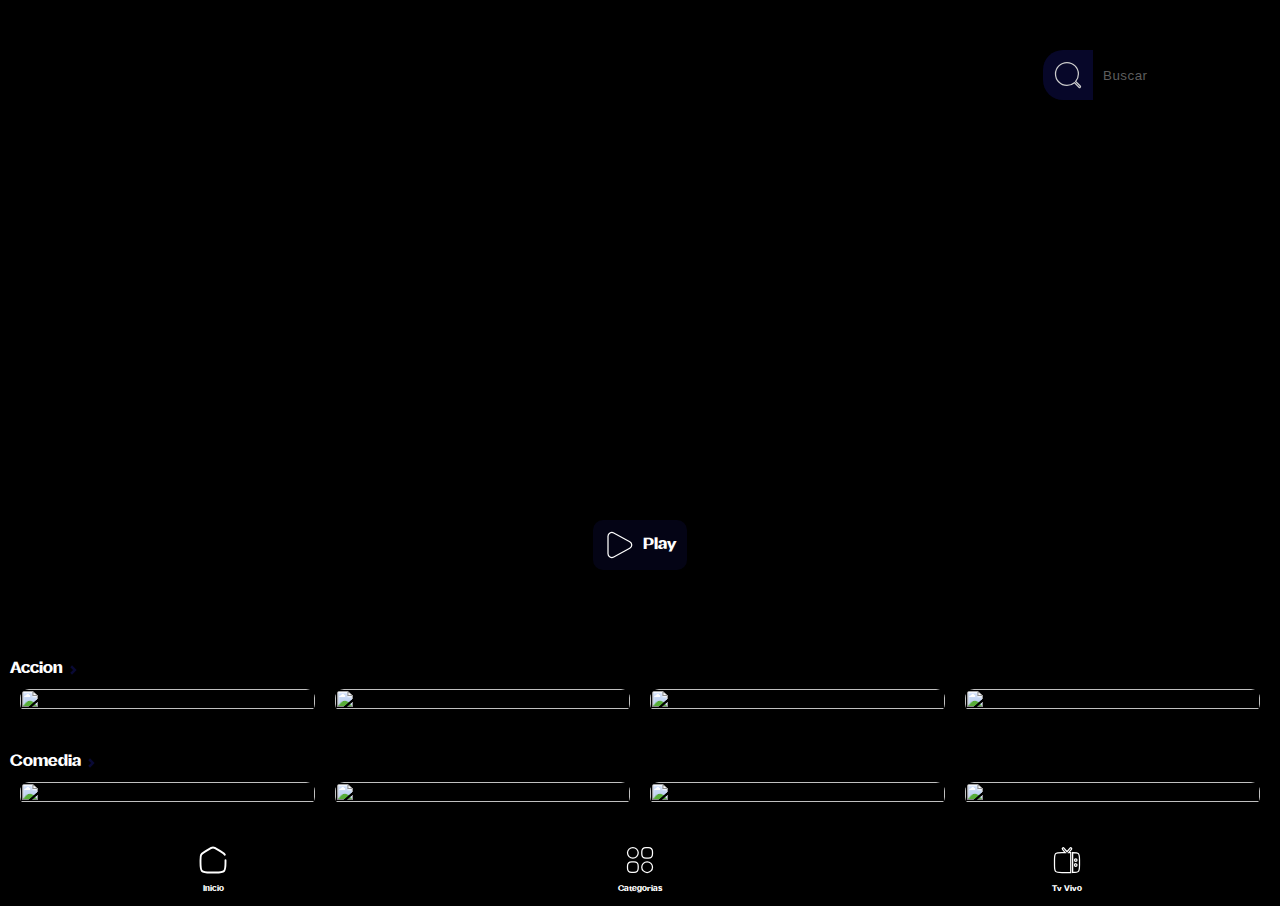
==== commit 9d801425: "Update index.html" ====
--- a/index.html
+++ b/index.html
@@ -88,10 +88,10 @@
         <path d="M8.1716 8.00003L3.58582 3.41424L6.41424 0.585815L13.8285 8.00003L6.41424 15.4142L3.58582 12.5858L8.1716 8.00003Z" fill="#000000"/>
         </svg></p>
     <div class="imagenes-peliculas-series">
-        <a class="link-pelicula" href=""><img class="img-peliculas-series-img" src="https://media.themoviedb.org/t/p/w1000_and_h563_face/oMJBJZ5N4J84Z56B6oYNc77C1wL.jpg" alt=""></a>
+        <a class="link-pelicula" href="PELICULA/Gladiador-11.html"><img class="img-peliculas-series-img" src="https://media.themoviedb.org/t/p/w1000_and_h563_face/oMJBJZ5N4J84Z56B6oYNc77C1wL.jpg" alt=""></a>
         <a class="link-pelicula" href="PELICULA/Mufasa.html"><img class="img-peliculas-series-img" src="https://media.themoviedb.org/t/p/w1000_and_h563_face/9TPE8OxQozui6weF2VM7WDGQ48t.jpg" alt=""></a>
-        <a class="link-pelicula" href=""><img class="img-peliculas-series-img" src="https://media.themoviedb.org/t/p/w1000_and_h563_face/1jxm0N4l4qwFiN3Nq47BBnRABAa.jpg" alt=""></a>
-        <a class="link-pelicula" href=""><img class="img-peliculas-series-img" src="https://media.themoviedb.org/t/p/w1000_and_h563_face/4dbuIpd2jHj0L4Tu2Uj7BTpiqBB.jpg" alt=""></a>
+        <a class="link-pelicula" href="PELICULA/El-reino-del-planeta-de-los-simios.html"><img class="img-peliculas-series-img" src="https://media.themoviedb.org/t/p/w1000_and_h563_face/1jxm0N4l4qwFiN3Nq47BBnRABAa.jpg" alt=""></a>
+        <a class="link-pelicula" href="PELICULA/deadpool_y_wolverine.html"><img class="img-peliculas-series-img" src="https://media.themoviedb.org/t/p/w1000_and_h563_face/4dbuIpd2jHj0L4Tu2Uj7BTpiqBB.jpg" alt=""></a>
         <a class="link-pelicula" id="Img-ouculta"  href=""><img class="img-peliculas-series-img"src="https://media.themoviedb.org/t/p/w1000_and_h563_face/h92NAX7mEsa2aeOEUqin1ciCdJ8.jpg" alt=""></a>
         <a class="link-pelicula" id="Img-ouculta" href="PELICULA/deadpool_y_wolverine.html"><img class="img-peliculas-series-img" src="https://media.themoviedb.org/t/p/w1000_and_h563_face/jpiw4h4VeSXlPjn6cLzSEeT6vDE.jpg" alt=""></a>
     </div>
